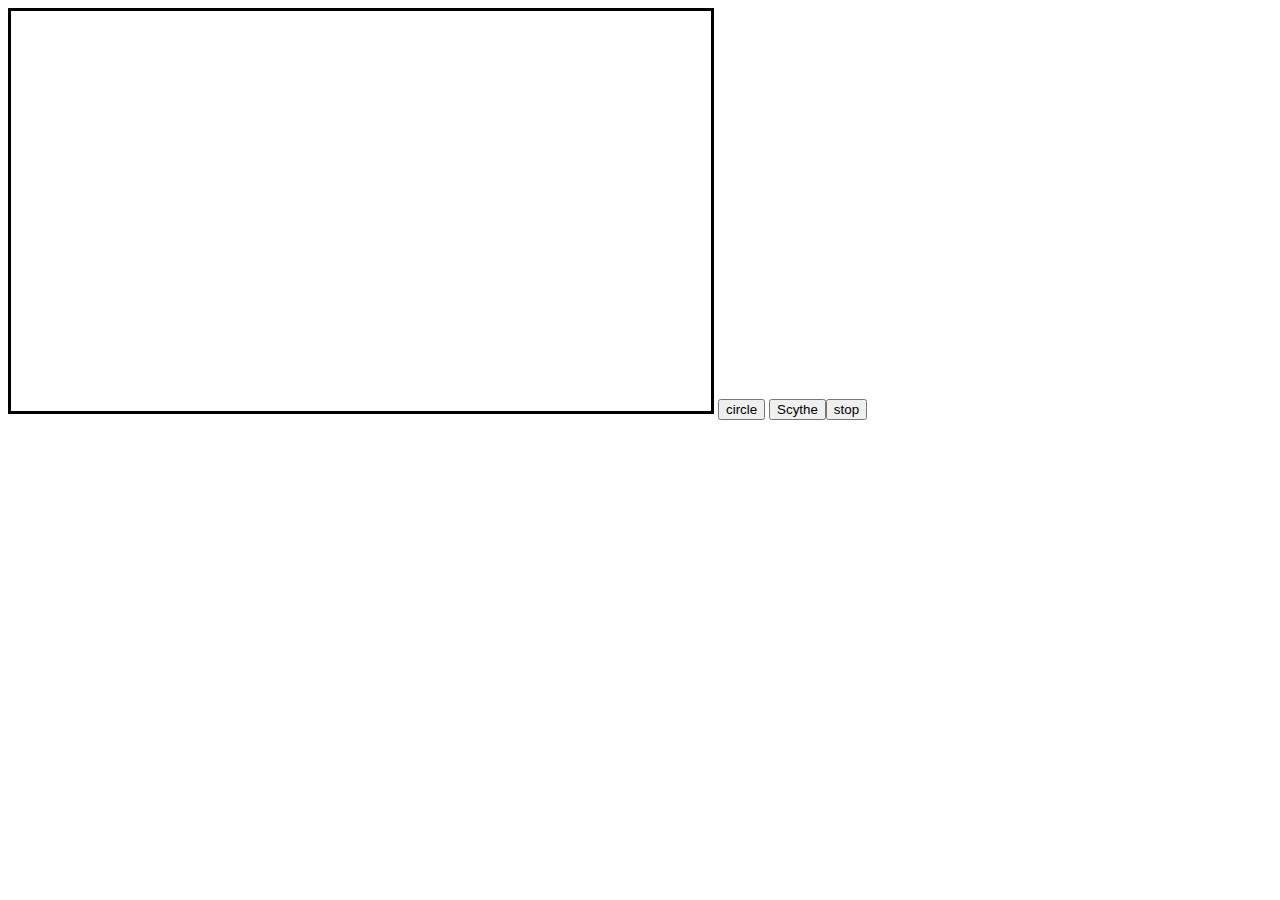
==== hw03/index.html @ 875f4e85 "hw3" ====
<!DOCTYPE html>

<html>

    <head></head>
    <body>
        <canvas id="canvas" height="400" width="700" style="border:3px solid black;"></canvas>
        <button id="circle">circle</button>
        <button id="scythe">Scythe</scythe>
        <button id="stop">stop</button>

        <script src="animate.js"></script>

    </body>

</html>
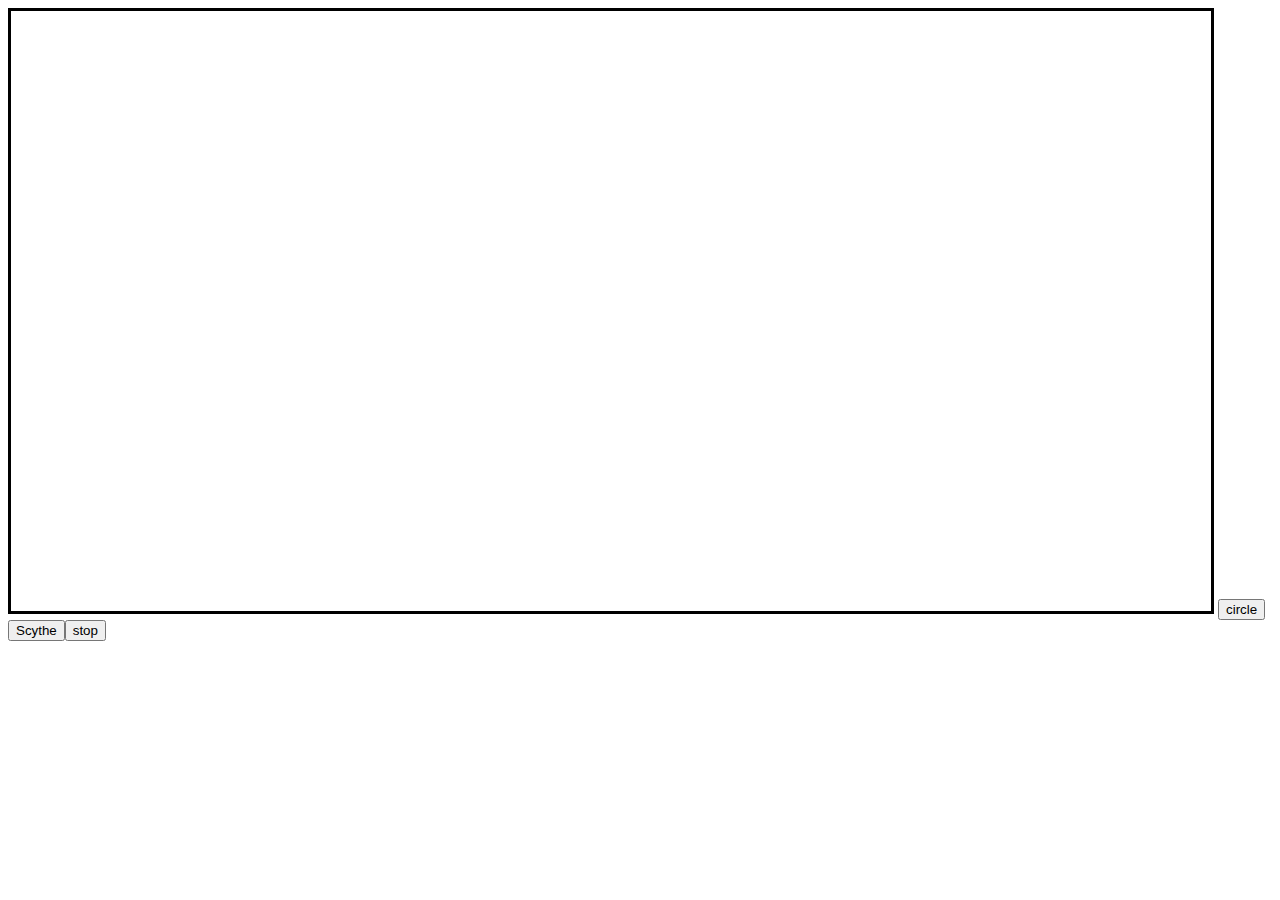
==== commit 00938ae6: "functional programming" ====
--- a/hw03/index.html
+++ b/hw03/index.html
@@ -4,10 +4,10 @@
 
     <head></head>
     <body>
-        <canvas id="canvas" height="400" width="700" style="border:3px solid black;"></canvas>
-        <button id="circle">circle</button>
-        <button id="scythe">Scythe</scythe>
-        <button id="stop">stop</button>
+        <canvas id="canvas" height="600" width="1200" style="border:3px solid black;"></canvas>
+        <button id="circlebutton">circle</button>
+        <button id="scythebutton">Scythe</scythe>
+        <button id="stopbutton">stop</button>
 
         <script src="animate.js"></script>
 
